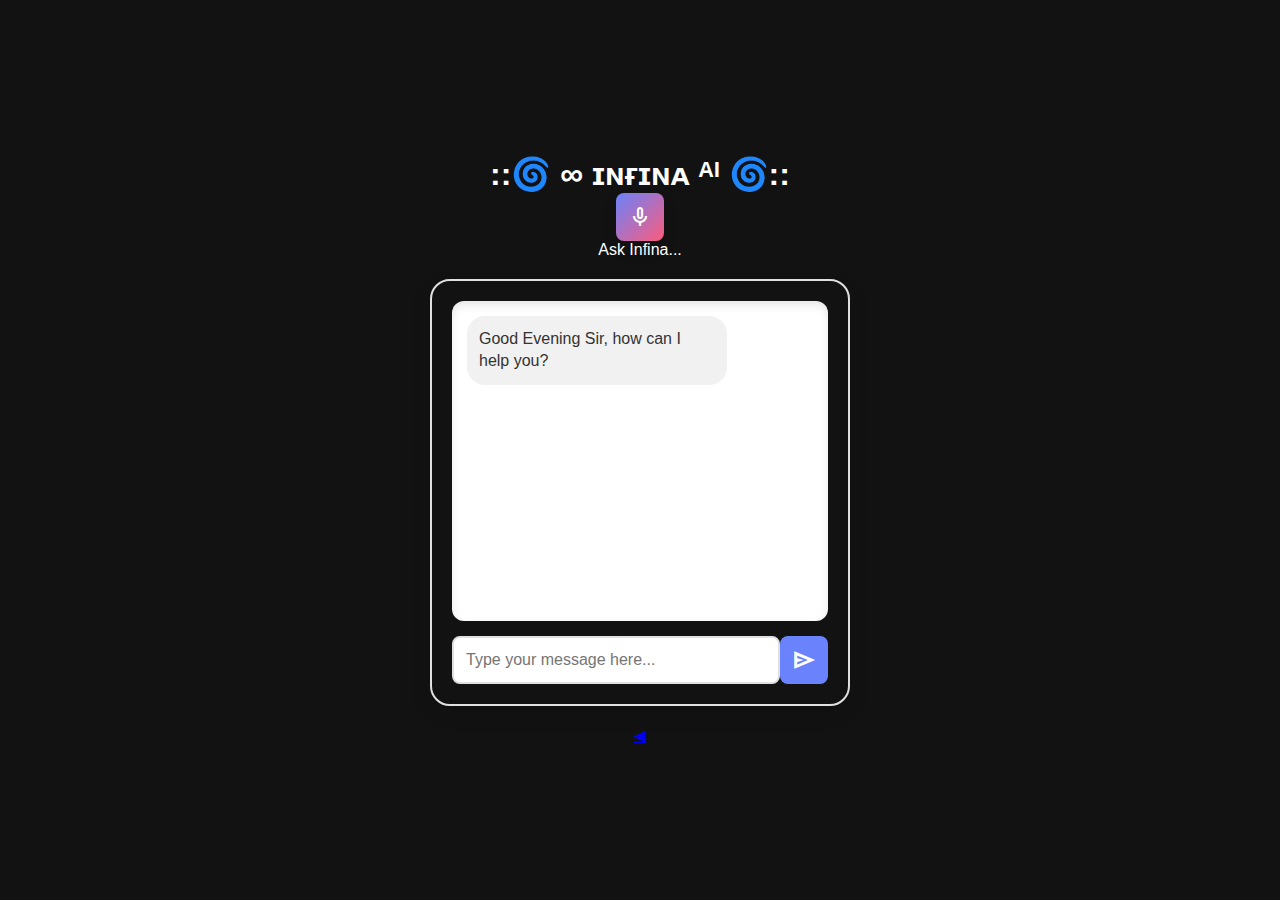
==== infina.html @ 97099918 "Add files via upload" ====
<!DOCTYPE html>
<html lang="en">
<head>
    <meta charset="UTF-8">
    <meta name="viewport" content="width=device-width, initial-scale=1.0">
    <title>Infina Voice Assistant</title>
    <link rel="shortcut icon" href="infina.png" type="image/x-icon">
    <link rel="stylesheet" href="https://fonts.googleapis.com/css2?family=Material+Symbols+Outlined">
    <link rel="stylesheet" href="style.css">
</head>
<body>

    <h1>::🌀 ∞ ɪɴғɪɴᴀ ᴬᴵ 🌀::</h1>
   
    <button id="btn" class="material-symbols-outlined">mic</button>

    <p id="voice">Ask Infina...</p>
    <p id="content"></p>

    <!-- Chatbox Section -->
    <div class="chat-container">
        <div class="chat-box" id="chatBox">
            <!-- Chat messages dynamically added here -->
        </div>
        <div class="chat-input">
            <input type="text" id="userInput" placeholder="Type your message here...">
            <button id="sendBtn" class="material-symbols-outlined">send</button>
        </div>
    </div>

    <script src="script.js"></script>
    <a href="index.html">◀</a>

</body>
</html>
---- style.css ----
* {
    margin: 0;
    padding: 0;
    box-sizing: border-box;
}

body {
    font-family: 'Poppins', sans-serif;
    background-color: #121212;  /* Dark background remains */
    color: #fff;
    height: 100vh;
    display: flex;
    flex-direction: column;
    justify-content: center;
    align-items: center;
}

/* Main container */
.chat-container {
    width: 420px;
    max-width: 95%;
    margin: 20px auto;
    background: #121212;  /* Black background */
    border-radius: 20px;
    box-shadow: 0 8px 20px rgba(0, 0, 0, 0.1);
    padding: 20px;
    border: 2px solid #e0e0e0;
    position: relative;
}

/* Chatbox message area */
.chat-box {
    height: 320px;
    overflow-y: auto;
    border-radius: 12px;
    padding: 15px;
    background: #ffffff;  /* White background for chatbox */
    color: #333;
    box-shadow: inset 0 4px 10px rgba(0, 0, 0, 0.1);
    transition: box-shadow 0.3s ease;
}

.chat-box:hover {
    box-shadow: inset 0 4px 15px rgba(0, 0, 0, 0.2);
}

/* User & Bot messages */
.user-message,
.bot-message {
    max-width: 75%;
    padding: 12px;
    border-radius: 18px;
    font-size: 1em;
    line-height: 1.4;
    margin-bottom: 12px;
    display: flex;
    flex-direction: column;
    position: relative;
    animation: fadeIn 0.4s ease-in-out;
}

/* User messages */
.user-message {
    align-self: flex-end;
    background: linear-gradient(90deg, #6a82fb, #fc5c7d);  /* Soft blue-to-pink gradient */
    color: white;
    text-align: right;
}

/* Bot messages */
.bot-message {
    align-self: flex-start;
    background: #f1f1f1;  /* Light gray for bot messages */
    color: #333;
    text-align: left;
}

/* Message Meta (Date, Like button) */
.message-meta {
    display: flex;
    justify-content: space-between;
    align-items: center;
    margin-top: 6px;
    font-size: 0.9em;
    color: #999;
}

/* Like button */
.like-btn {
    background: none;
    border: none;
    color: #ff8a80;  /* Soft red for like button */
    cursor: pointer;
    font-size: 1.3em;
    transition: transform 0.3s ease, color 0.3s ease;
}

.like-btn:hover {
    transform: scale(1.3);
    color: #ff4081;
}

/* Smooth fade-in animation */
@keyframes fadeIn {
    from {
        opacity: 0;
        transform: translateY(-20px);
    }
    to {
        opacity: 1;
        transform: translateY(0);
    }
}

/* Chat Input */
.chat-input {
    display: flex;
    margin-top: 15px;
    justify-content: space-between;
}

.chat-input input {
    flex: 1;
    padding: 12px;
    border-radius: 8px;
    border: 2px solid #e0e0e0;
    background-color: #fff;  /* White background for input */
    color: #333;
    font-size: 1em;
    transition: all 0.3s ease;
}

.chat-input input:focus {
    border-color: #6a82fb;  /* Blue border on focus */
    background-color: #f8f8f8;
}

.chat-input button {
    padding: 12px;
    font-weight: bold;
    background: #6a82fb;  /* Blue button */
    color: white;
    border: none;
    border-radius: 8px;
    cursor: pointer;
    transition: all 0.3s ease;
}

.chat-input button:hover {
    background: #fc5c7d;  /* Pink on hover */
    transform: scale(1.1);
}

#btn {
    background: linear-gradient(135deg, #6a82fb, #fc5c7d);  /* Gradient matching chat */
    color: white;
    border: none;
    padding: 12px;
    border-radius: 8px;
    cursor: pointer;
    box-shadow: 0 8px 15px rgba(0, 0, 0, 0.1);
    transition: transform 0.3s ease, background 0.3s ease;
}

#btn:hover {
    background: linear-gradient(135deg, #fc5c7d, #6a82fb);  /* Reverse gradient on hover */
    transform: scale(1.1);
}

/* Input field focus */
.chat-input input:focus {
    outline: none;
    background-color: #f8f8f8;
}

/* Button focus styles */
.chat-input button:focus {
    outline: none;
}
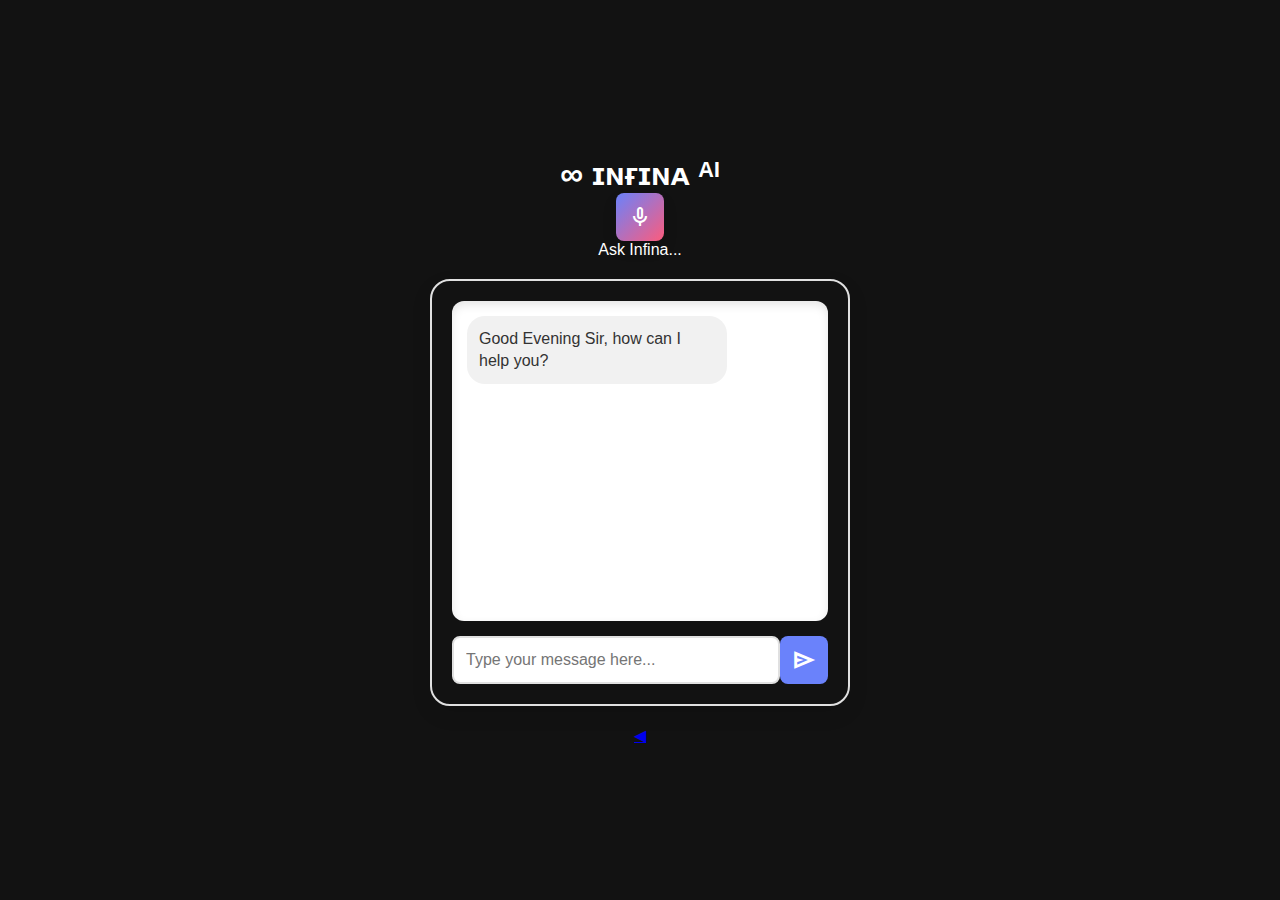
==== commit dc8ff2bc: "Update infina.html" ====
--- a/infina.html
+++ b/infina.html
@@ -10,7 +10,7 @@
 </head>
 <body>
 
-    <h1>::🌀 ∞ ɪɴғɪɴᴀ ᴬᴵ 🌀::</h1>
+    <h1> ∞ ɪɴғɪɴᴀ ᴬᴵ </h1>
    
     <button id="btn" class="material-symbols-outlined">mic</button>
 
